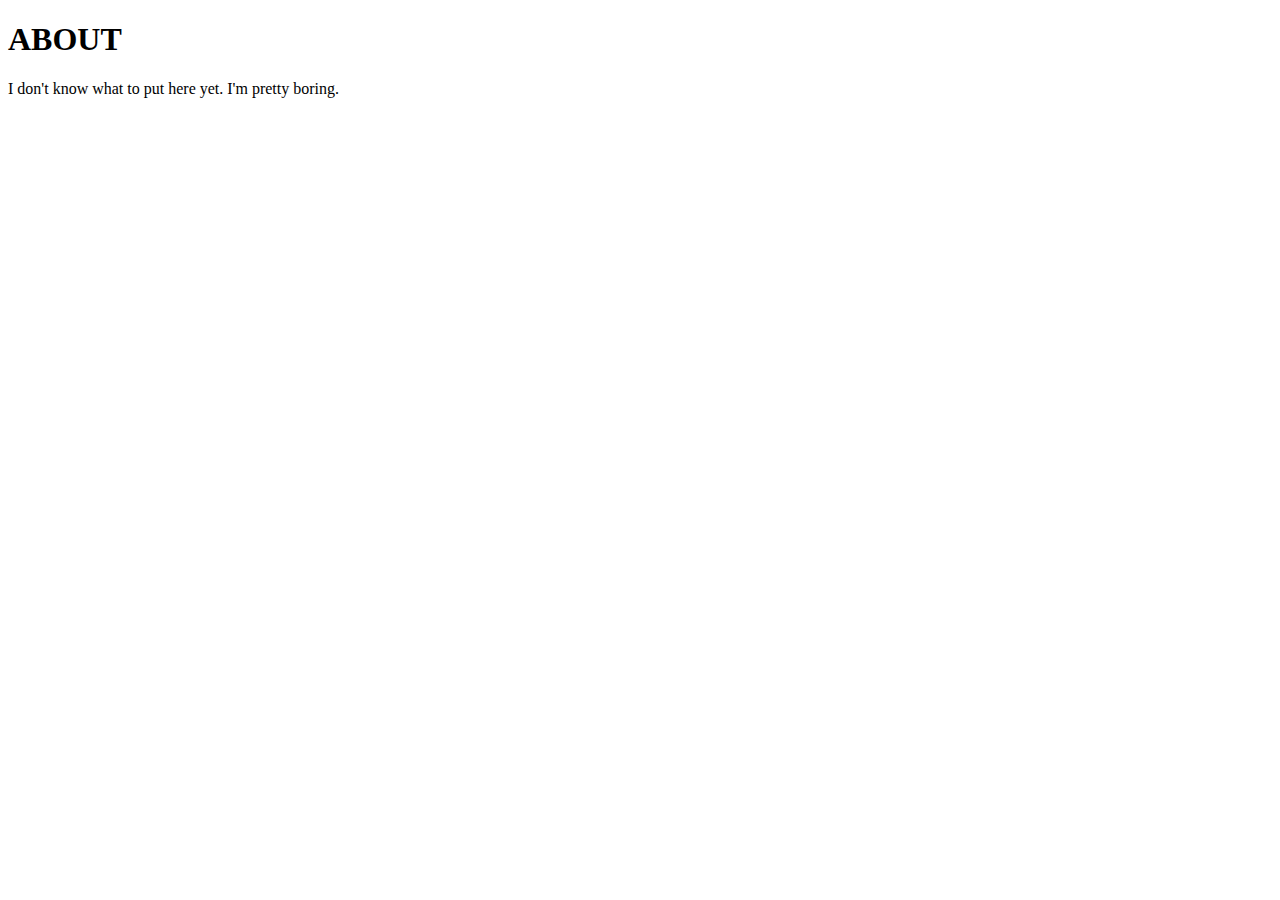
==== about.html @ 421d76f4 "added buttons and linked pages I think" ====
<!DOCTYPE html>
<html lang="en">
<head>
    <meta charset="UTF-8">
    <meta name="viewport" content="width=device-width, initial-scale=1.0">
    <title>Document</title>
</head>
<body>
    <h1> ABOUT </h1>
    <p>I don't know what to put here yet. I'm pretty boring.</p>
</body>
</html>
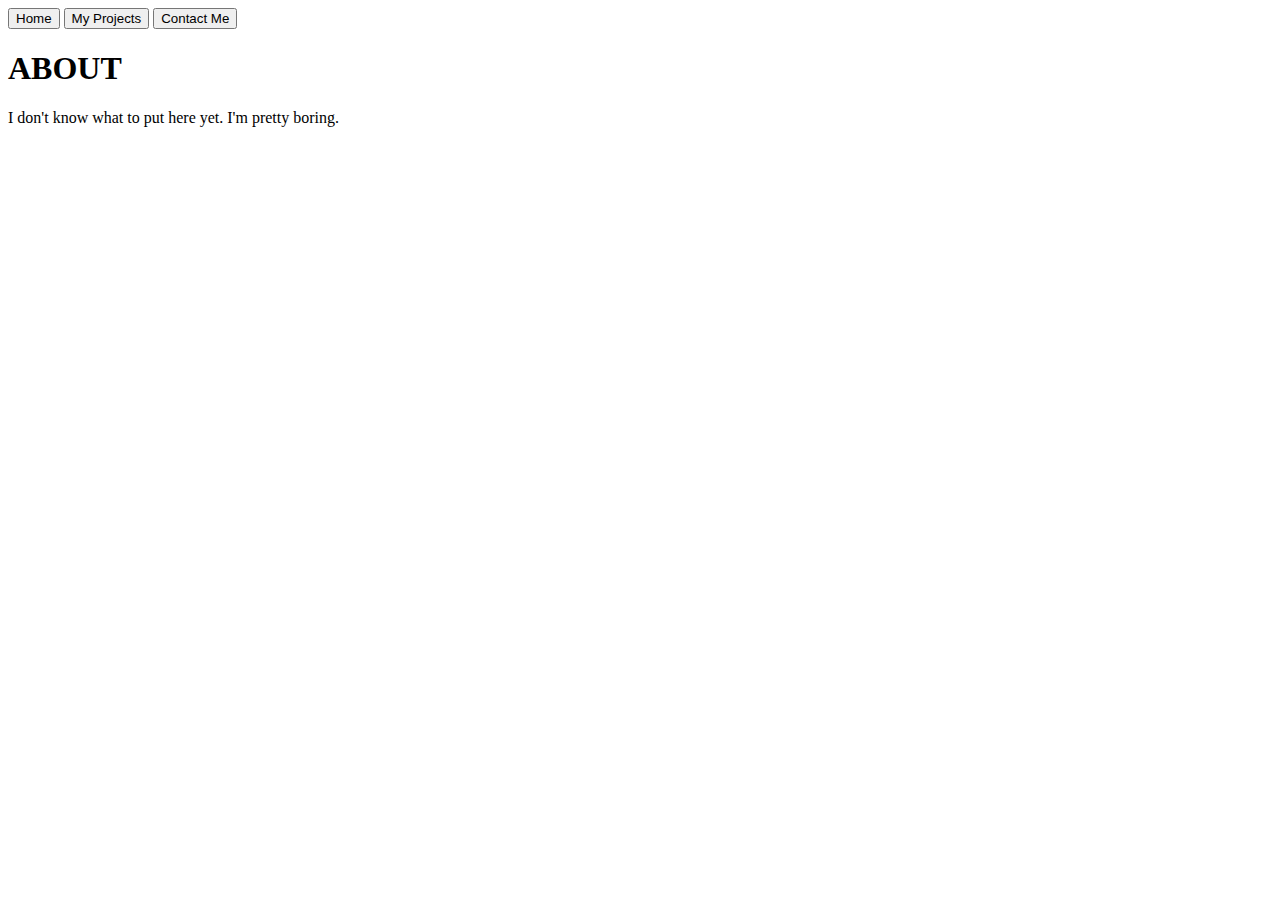
==== commit 39facfd6: "linked CSS and updated buttons" ====
--- a/about.html
+++ b/about.html
@@ -3,8 +3,17 @@
 <head>
     <meta charset="UTF-8">
     <meta name="viewport" content="width=device-width, initial-scale=1.0">
+    <link rel ='stylesheet' href='style/index.css'>
     <title>Document</title>
 </head>
+<header>
+    <body>
+        <nav>
+            <button class = 'home' href = '/index.html'>Home</button>
+            <button class = 'projects' href = '/projects.html'>My Projects</button>
+            <button class = 'contact' href = '/contact.html'>Contact Me</button>
+        </nav>
+</header>
 <body>
     <h1> ABOUT </h1>
     <p>I don't know what to put here yet. I'm pretty boring.</p>
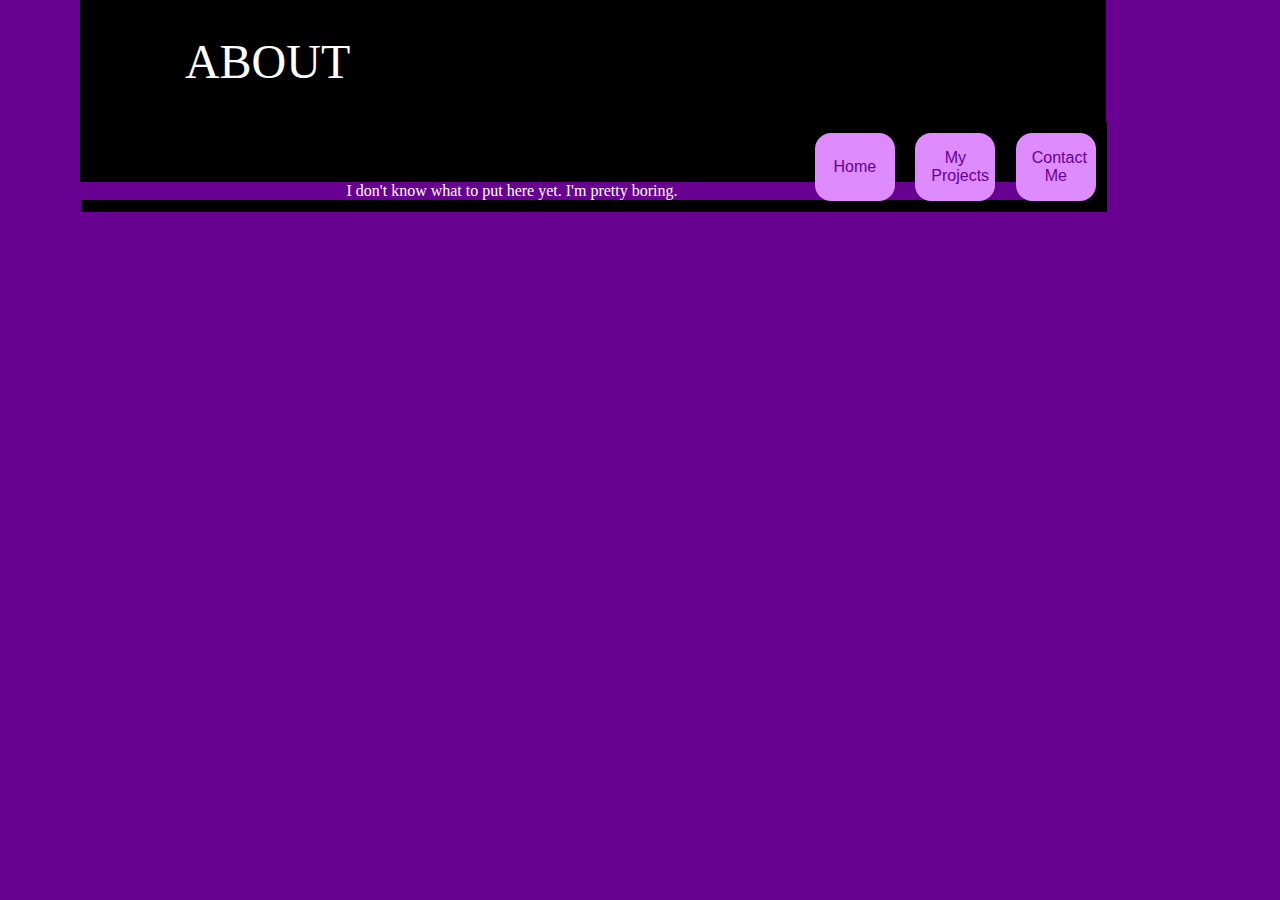
==== commit 6ff4f443: "added colors. added pictures to home page." ====
--- a/about.html
+++ b/about.html
@@ -4,18 +4,20 @@
     <meta charset="UTF-8">
     <meta name="viewport" content="width=device-width, initial-scale=1.0">
     <link rel ='stylesheet' href='style/index.css'>
-    <title>Document</title>
+    <title>About</title>
 </head>
+
 <header>
-    <body>
+    <h1> ABOUT </h1>
         <nav>
-            <button class = 'home' href = '/index.html'>Home</button>
-            <button class = 'projects' href = '/projects.html'>My Projects</button>
-            <button class = 'contact' href = '/contact.html'>Contact Me</button>
+            <button window.location.href = 'index.html'>Home</button>
+            <button window.location.href = 'projects.html'>My Projects</button>
+            <button window.location.href = 'contact.html'>Contact Me</button>
         </nav>
 </header>
+
 <body>
-    <h1> ABOUT </h1>
+    
     <p>I don't know what to put here yet. I'm pretty boring.</p>
 </body>
 </html>--- a/style/index.css
+++ b/style/index.css
@@ -0,0 +1,72 @@
+/* Add CSS styling here */
+html, body, div, span, applet, object, iframe,
+h1, h2, h3, h4, h5, h6, p, blockquote, pre,
+a, abbr, acronym, address, big, cite, code,
+del, dfn, em, img, ins, kbd, q, s, samp,
+small, strike, strong, sub, sup, tt, var,
+b, u, i, center,
+dl, dt, dd, ol, ul, li,
+fieldset, form, label, legend,
+table, caption, tbody, tfoot, thead, tr, th, td,
+article, aside, canvas, details, embed, 
+figure, figcaption, footer, header, hgroup, 
+menu, nav, output, ruby, section, summary,
+time, mark, audio, video {
+	margin: 0;
+	padding: 0;
+	border: 0;
+	font-size: 100%;
+	font: inherit;
+	vertical-align: baseline;
+}
+
+* {
+    background-color: rgb(104, 0, 145);
+    color: white;
+    font-size: 62.5%;
+    width: 80vw;
+    text-align: center;
+}
+
+header{
+    height:20vh;
+    border: 1px black solid;
+    margin: 0 5rem;
+    background-color: black;
+    
+
+}
+
+nav{
+    border: 1px black solid;
+    display: flex;
+    justify-content: flex-end;
+    background-color: black;
+} 
+
+h1{
+    border: 1px black solid;
+    font-size: 3rem;
+    padding: 2rem;
+    width: 30%;
+    float: left;
+    background-color: black;
+}
+button{
+    background-color: rgb(222, 139, 255);
+    color: rgb(104, 0, 145);
+    border:none;
+    border-radius:1rem;
+    padding:1rem;
+    width: 5rem;
+    margin: 1%;
+    font-size: 1rem;
+
+    }
+.container{
+    width: 25%;
+    margin:1rem;
+    display: flex;
+    justify-content: space-around;
+    
+}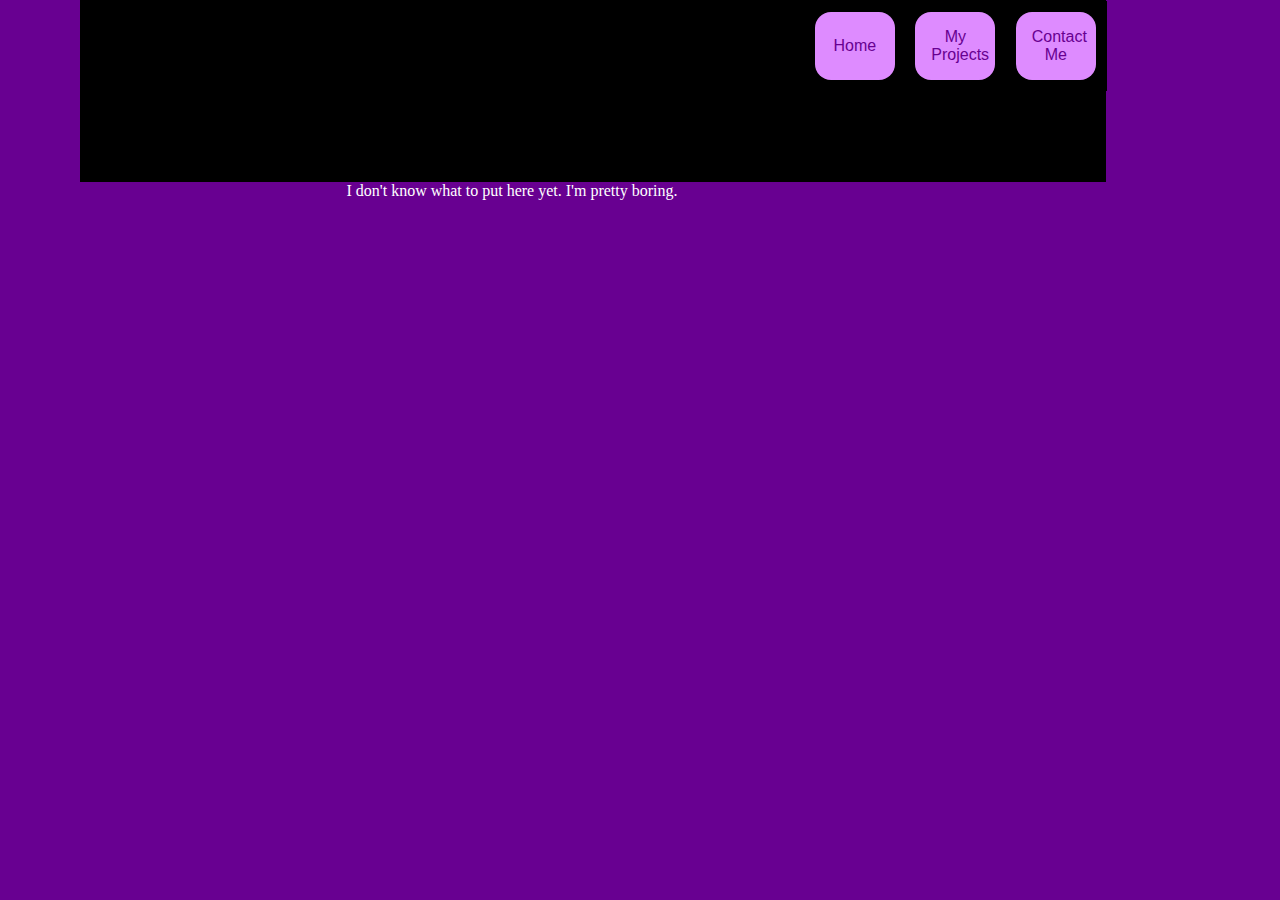
==== commit f558103a: "fixed buttons." ====
--- a/about.html
+++ b/about.html
@@ -8,11 +8,10 @@
 </head>
 
 <header>
-    <h1> ABOUT </h1>
         <nav>
-            <button window.location.href = 'index.html'>Home</button>
-            <button window.location.href = 'projects.html'>My Projects</button>
-            <button window.location.href = 'contact.html'>Contact Me</button>
+            <button onclick = window.location.href = 'index.html'>Home</button>
+            <button onclick = window.location.href = 'projects.html'>My Projects</button>
+            <button onclick = window.location.href = 'contact.html'>Contact Me</button>
         </nav>
 </header>
 
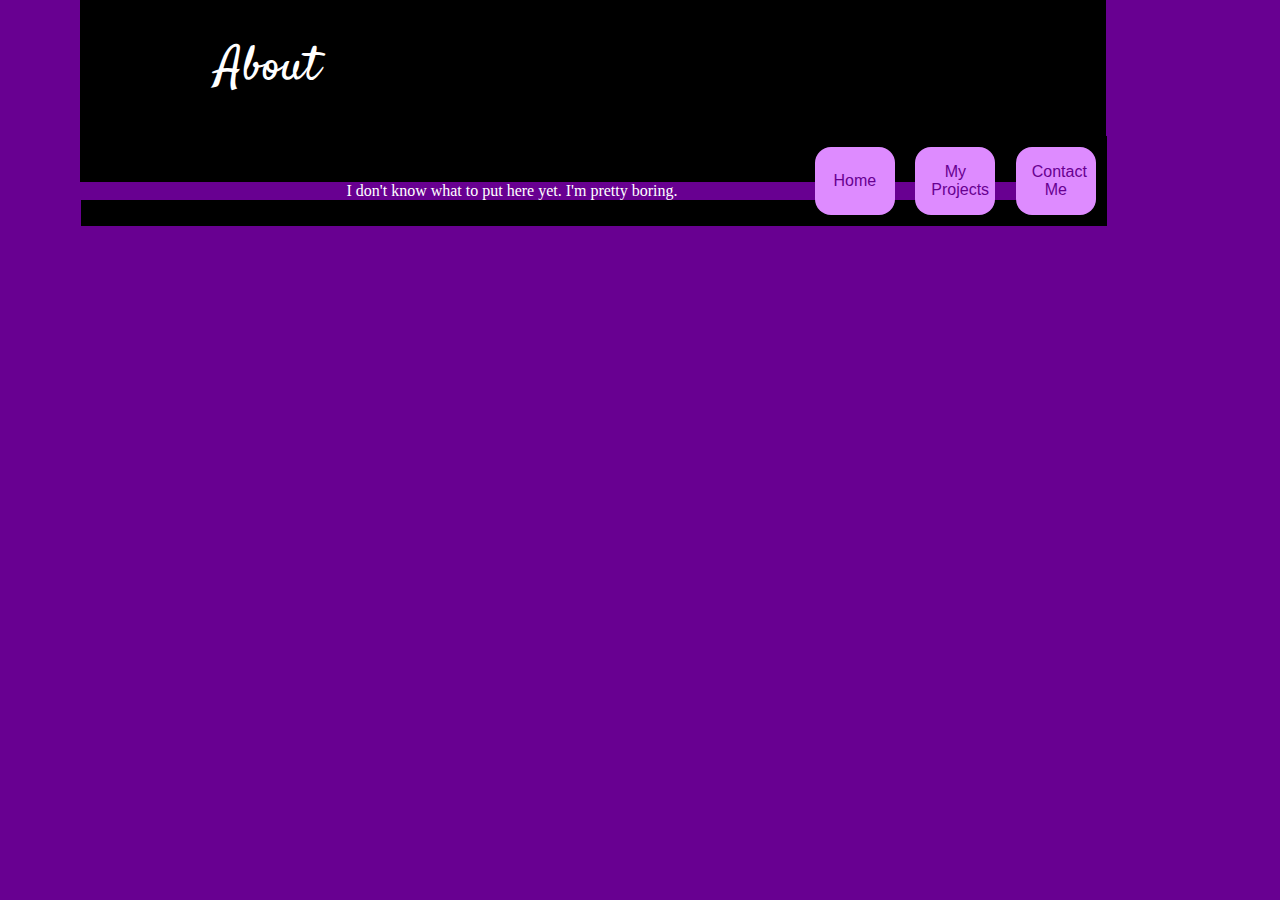
==== commit 94ab4a30: "added and updated fonts" ====
--- a/about.html
+++ b/about.html
@@ -4,14 +4,16 @@
     <meta charset="UTF-8">
     <meta name="viewport" content="width=device-width, initial-scale=1.0">
     <link rel ='stylesheet' href='style/index.css'>
+    <link href="https://fonts.googleapis.com/css2?family=Satisfy&display=swap" rel="stylesheet">
     <title>About</title>
 </head>
 
 <header>
+    <h1>About</h1>
         <nav>
-            <button onclick = window.location.href = 'index.html'>Home</button>
-            <button onclick = window.location.href = 'projects.html'>My Projects</button>
-            <button onclick = window.location.href = 'contact.html'>Contact Me</button>
+            <button onclick = "window.location.href = 'index.html'">Home</button>
+            <button onclick = "window.location.href = 'projects.html'">My Projects</button>
+            <button onclick = "window.location.href = 'contact.html'">Contact Me</button>
         </nav>
 </header>
 
--- a/style/index.css
+++ b/style/index.css
@@ -26,6 +26,7 @@
     font-size: 62.5%;
     width: 80vw;
     text-align: center;
+    font-family: 'Raleway', sans-serif;
 }
 
 header{
@@ -33,7 +34,7 @@
     border: 1px black solid;
     margin: 0 5rem;
     background-color: black;
-    
+    font-family: 'Satisfy', cursive; 
 
 }
 
@@ -51,6 +52,7 @@
     width: 30%;
     float: left;
     background-color: black;
+    font-family: 'Satisfy', cursive;
 }
 button{
     background-color: rgb(222, 139, 255);
@@ -64,9 +66,12 @@
 
     }
 .container{
-    width: 25%;
-    margin:1rem;
     display: flex;
+    flex-wrap: wrap;
     justify-content: space-around;
     
+}
+
+img {
+    width: 25%;
 }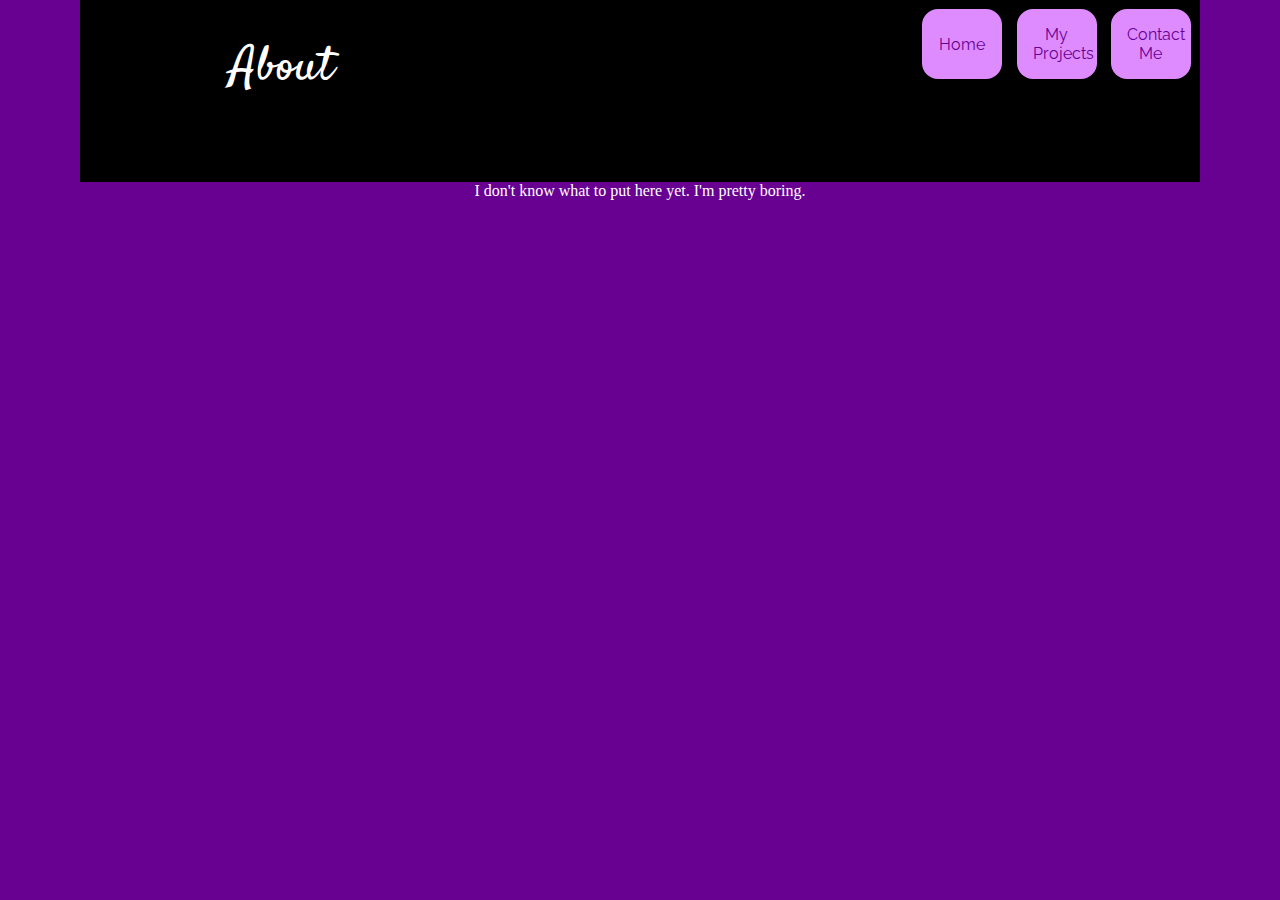
==== commit 9e463b63: "got help from mentor to fix footer and get images to align how I prefer" ====
--- a/about.html
+++ b/about.html
@@ -5,6 +5,7 @@
     <meta name="viewport" content="width=device-width, initial-scale=1.0">
     <link rel ='stylesheet' href='style/index.css'>
     <link href="https://fonts.googleapis.com/css2?family=Satisfy&display=swap" rel="stylesheet">
+    <link href="https://fonts.googleapis.com/css2?family=Raleway&family=Satisfy&display=swap" rel="stylesheet">
     <title>About</title>
 </head>
 
--- a/style/index.css
+++ b/style/index.css
@@ -20,14 +20,17 @@
 	vertical-align: baseline;
 }
 
+
+
 * {
     background-color: rgb(104, 0, 145);
     color: white;
     font-size: 62.5%;
-    width: 80vw;
     text-align: center;
     font-family: 'Raleway', sans-serif;
 }
+
+
 
 header{
     height:20vh;
@@ -45,7 +48,7 @@
     background-color: black;
 } 
 
-h1{
+header h1{
     border: 1px black solid;
     font-size: 3rem;
     padding: 2rem;
@@ -65,13 +68,73 @@
     font-size: 1rem;
 
     }
+
+.main {
+    margin: 0 auto;
+    width: 45rem;
+    height: auto;
+}
+
 .container{
+    
     display: flex;
+    flex-direction: row;
     flex-wrap: wrap;
     justify-content: space-around;
-    
+    margin-top: 15%;
+    width:100%;
+    align-content: space-around;
+    height: 50%;
 }
 
-img {
-    width: 25%;
-}+.container img{
+    width: 30rem;
+    height: 30rem;
+    margin: 2rem;
+}
+
+body{
+
+    height: 100vh;
+}
+
+footer{
+    
+   Height: 255px;
+   display:flex;
+   align-items: center;
+   justify-content: center;
+   margin-top: 25rem;
+}
+
+
+.contact-me{
+   
+    background-color: transparent;
+    width: 15%;
+    display:flex;
+    justify-content: center;
+    align-items: center;
+}
+
+.contact-me button{
+    width: 100%;
+}
+
+/* .end-contact{
+    background-color: rgb(222, 139, 255);
+    color: rgb(104, 0, 145);
+    border:none;
+    border-radius:1rem;
+    padding:1rem;
+    width: 5rem;
+    margin: 1%;
+    font-size: 1rem;
+    display:flex;
+    flex-direction: row;
+    justify-content: center;
+    position:absolute; 
+    bottom:0;
+    width: 10%;
+    margin-bottom: 3%;
+} */